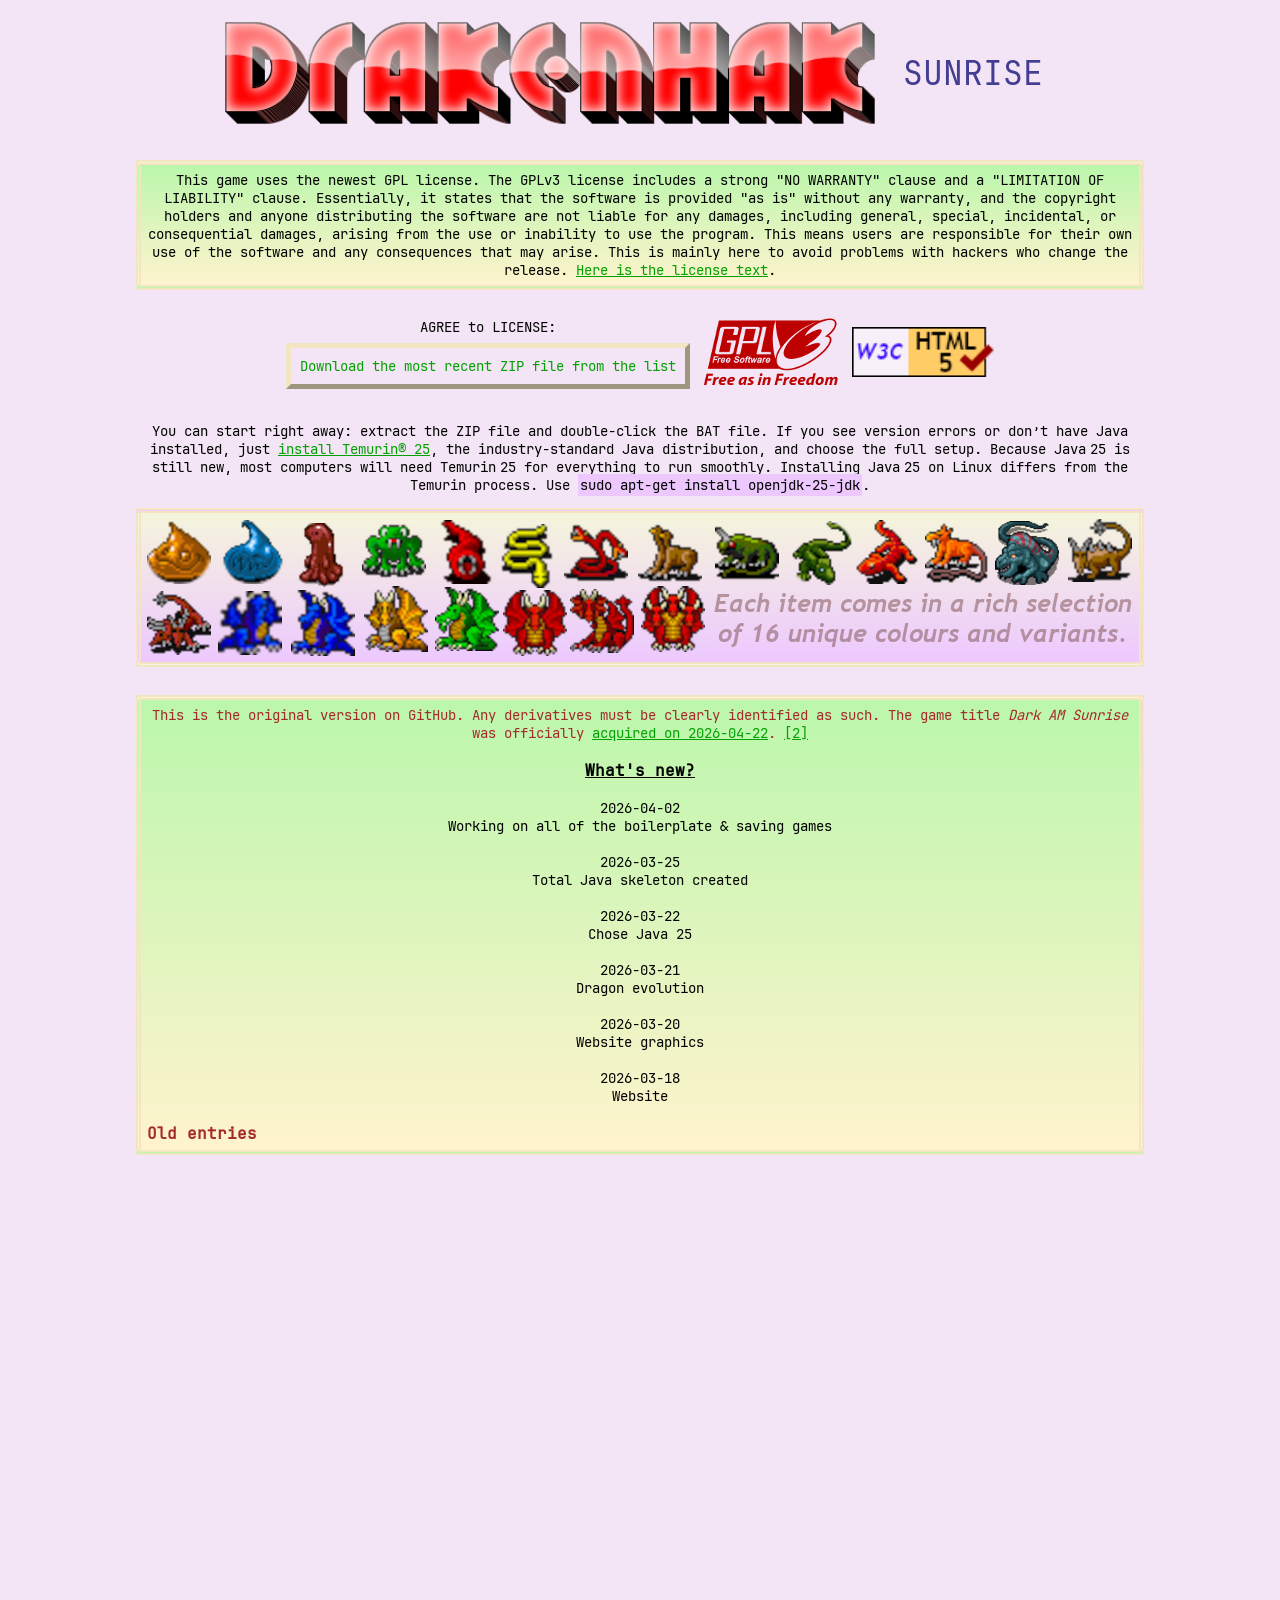
==== docs/index.html @ 5c4ad763 "Game starting day" ====
<!DOCTYPE html>
<html lang="en-US">
<head><title>Drakenhak Blueberry</title>
<link rel="stylesheet" href="main.css">
<link rel="icon" href="icon.gif" type="image/gif"></head>
<body>
<p class="flex">
  <img src="logo.png" alt="logo" width="666"><span class="logo_text">SUNRISE</span>
</p>
<p class="box">
  <span>This game uses the newest GPL license. The GPLv3 license includes a strong "NO WARRANTY" clause and a "LIMITATION OF LIABILITY" clause. Essentially, it states that the software is provided "as is" without any warranty, and the copyright holders and anyone distributing the software are not liable for any damages, including general, special, incidental, or consequential damages, arising from the use or inability to use the program. This means users are responsible for their own use of the software and any consequences that may arise. This is mainly here to avoid problems with hackers who change the release. <a href="https://github.com/Skorpionz7/dark-am-sunrise?tab=GPL-3.0-1-ov-file" target="_blank">Here is the license text</a>.</span>
</p>
<br>
<p class="flex" style="gap: 13px;">
  <span style="display: flex; flex-direction: column; gap:7px;">
    <span>AGREE to LICENSE:</span>
    <a href="https://github.com/Skorpionz7/dark-am-sunrise/releases" target="_blank" class="download_button">Download the most recent ZIP file from the list</a>
  </span>
  <a href="https://choosealicense.com/licenses/gpl-3.0/" target="_blank" class="download_button_nopadding"><img src="gplv3.png" alt="gplv3 icon"></a>
  <a href="https://validator.w3.org/nu/?doc=https%3A%2F%2Fskorpionz7.github.io%2Fdark-am-sunrise" target="_blank"><img src="valid-html5.png" class="download_button_nopadding" style="height: 50px" alt="valid html5 icon check"></a>
</p>
<br>
<p class="info">
  <span>
    You can start right away: extract the ZIP file and double‑click the BAT file. If you see version errors or don’t have Java installed, just <a href="https://adoptium.net/temurin/releases?version=25&os=any&arch=any" target="_blank">install Temurin® 25</a>, the industry‑standard Java distribution, and choose the full setup. Because Java 25 is still new, most computers will need Temurin 25 for everything to run smoothly. Installing Java 25 on Linux differs from the Temurin process. Use <span class="code">sudo apt-get install openjdk-25-jdk</span>.
  </span>
</p>
<p class="box_bg">
  <img src="evolutionbanner.png" alt="a banner showing the dragon evolution">
</p>
<br>
<p class="box" style="display: inline-flex; flex-direction: column; align-items: center;">
  <span style="color: brown;">This is the original version on GitHub. Any derivatives must be clearly identified as such. The game title <span style="font-style:italic;">Dark AM Sunrise</span> was officially <a href="https://web.archive.org/web/20260422124503/https://skorpionz7.github.io/dark-am-sunrise/gamerelease/" target="_blank">acquired on 2026-04-22</a>. <a href="https://web.archive.org/web/20260422124807/https://github.com/Skorpionz7" target="_blank">[2]</a></span>
  <span>&nbsp;</span>
  <span class="bigger" style="text-decoration: underline; font-weight: bolder;">What's new?</span>
  <span>&nbsp;</span>
  <span>2026-04-02</span>
  <span>Working on all of the boilerplate & saving games</span>
  <span>&nbsp;</span>
  <span>2026-03-25</span>
  <span>Total Java skeleton created</span>
  <span>&nbsp;</span>
  <span>2026-03-22</span>
  <span>Chose Java 25</span>
  <span>&nbsp;</span>
  <span>2026-03-21</span>
  <span>Dragon evolution</span>
  <span>&nbsp;</span>
  <span>2026-03-20</span>
  <span>Website graphics</span>
  <span>&nbsp;</span>
  <span>2026-03-18</span>
  <span>Website</span>
  <span>&nbsp;</span>
  <span style="margin-right: auto;"><a href="old.txt" class="bigger" style="color:brown; text-decoration: none; font-weight: bolder;" target="_blank">Old entries</a></span>
</p>
<p><iframe src="https://doctornimitz.ishoutbox.com" width="725" height="1120" style="border:none;"></iframe></p>
</body>
</html>
---- docs/main.css ----
:root {
  --font-size: 14px;
  --bigger-font-size: 16px;
  --download-button-size: 9px;
  --width: 986px;
}

@font-face {
  font-family: "JetBrainsMono";
  src: url("JetBrainsMono-Regular.ttf") format("truetype");
}

body { text-align: center; background-color: #f3e5f5; font-size: var(--font-size); font-family: "JetBrainsMono", sans-serif;/*font-family: "Arial", Helvetica;*/ }
a { color: #03a003; }
/* a:hover { background-color: bisque; } */
.flex, .info { display: flex; align-items: center; justify-content: center; align-self: center; }
.info { width: var(--width);  margin: 0 auto; text-align: center; }
.code { background-color: #EDC8FF; padding: 2px;} /*#aBECDa*/
.box, .box_bg { background: linear-gradient(#bbf7ac, #fff3cd); border: thick double #F3E5C2; display: inline-flex; color: black; padding: 6px; width: var(--width); }
.info { width: var(--width); display: flex; }
.box_bg { background: linear-gradient(#f5f5dc, #EDC8FF); }
.release { color: darkorange; }
.bigger { font-size: var(--bigger-font-size); }
.logo_text { font-size: 33px; color: #443E93; padding: 20px; }
.download_button, .download_button_nopadding { text-decoration: none; }
.download_button { border: thick outset #F3E5C2; padding: var(--download-button-size); }
.download_button:hover, .download_button_nopadding:hover { background-color: palevioletred; border-color: palevioletred; }
.download_button:hover { border: thick inset #F3E5C2; padding: var(--download-button-size); color:lightgreen; }
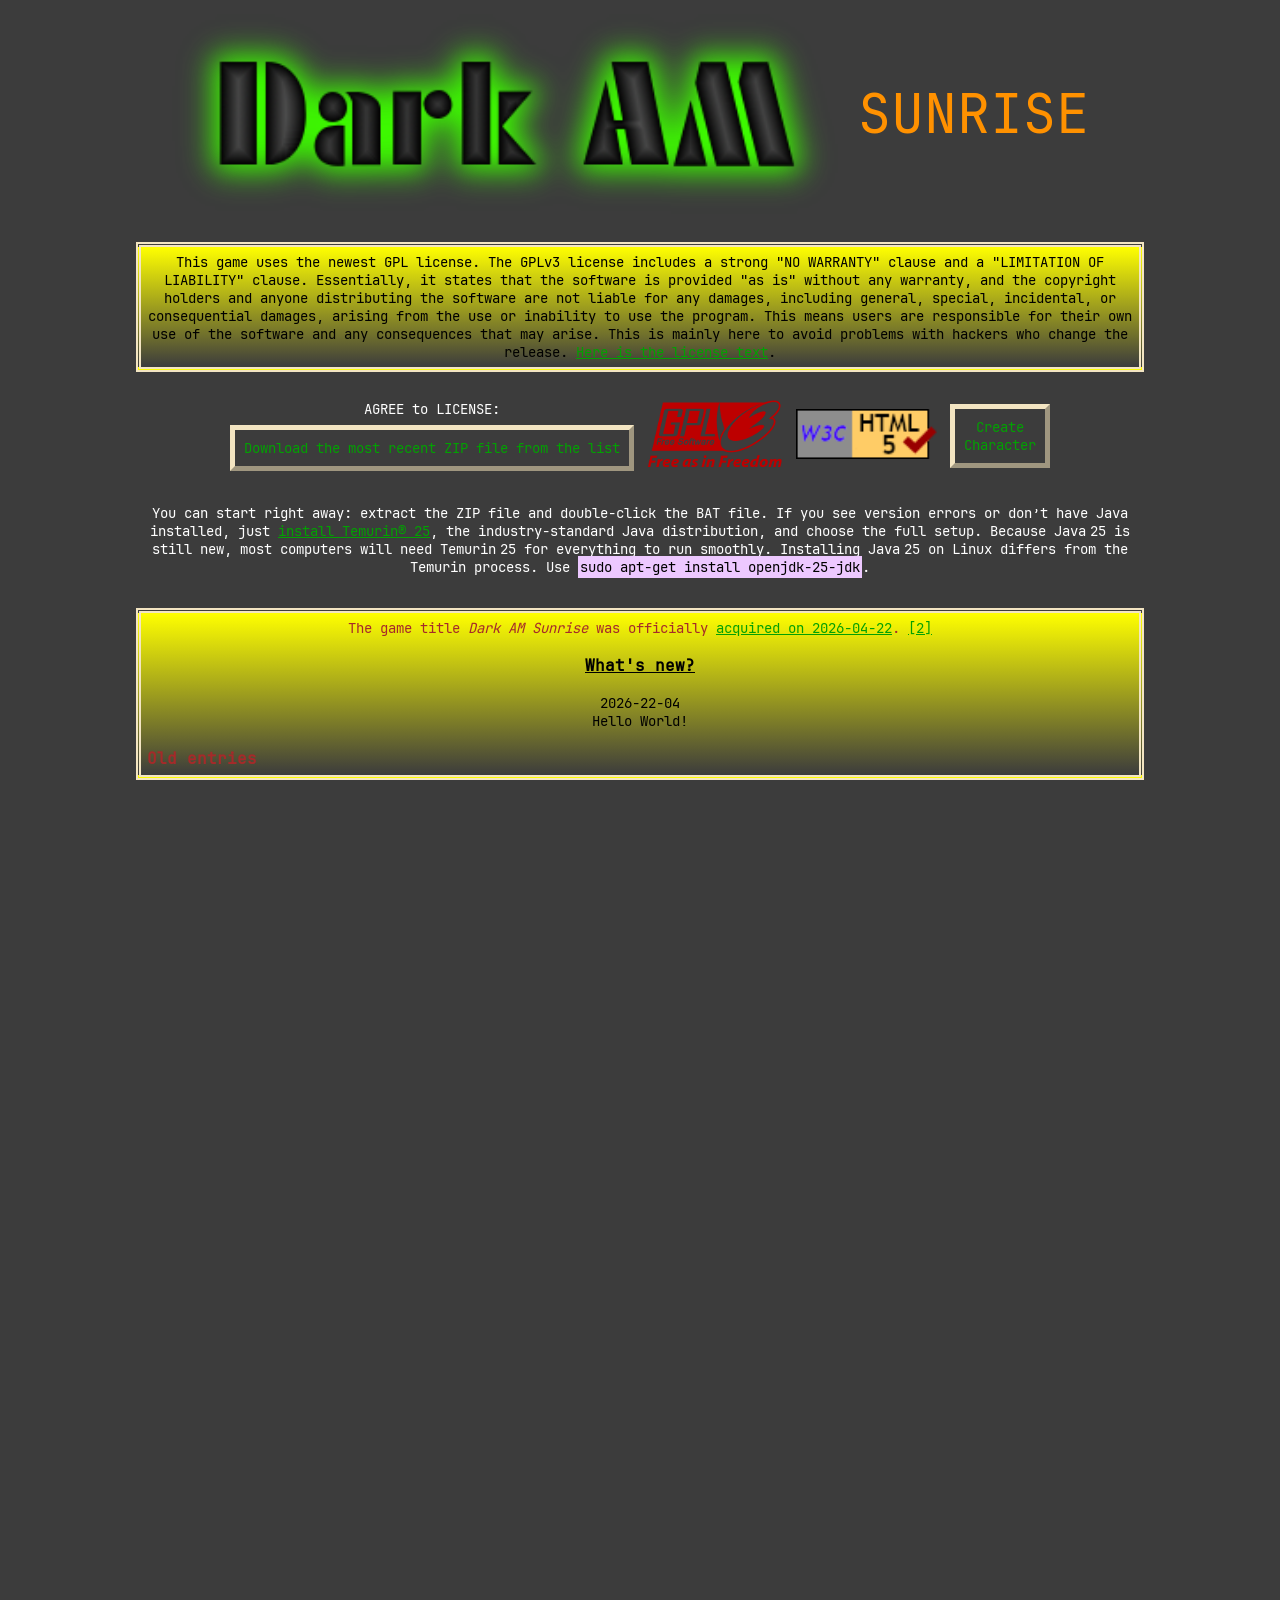
==== commit c57df2eb: "Lots of website additions" ====
--- a/docs/index.html
+++ b/docs/index.html
@@ -1,6 +1,6 @@
 <!DOCTYPE html>
 <html lang="en-US">
-<head><title>Drakenhak Blueberry</title>
+<head><title>Dark AM Sunrise</title>
 <link rel="stylesheet" href="main.css">
 <link rel="icon" href="icon.gif" type="image/gif"></head>
 <body>
@@ -13,11 +13,12 @@
 <br>
 <p class="flex" style="gap: 13px;">
   <span style="display: flex; flex-direction: column; gap:7px;">
-    <span>AGREE to LICENSE:</span>
+    <span style="color: white;"">AGREE to LICENSE:</span>
     <a href="https://github.com/Skorpionz7/dark-am-sunrise/releases" target="_blank" class="download_button">Download the most recent ZIP file from the list</a>
   </span>
   <a href="https://choosealicense.com/licenses/gpl-3.0/" target="_blank" class="download_button_nopadding"><img src="gplv3.png" alt="gplv3 icon"></a>
   <a href="https://validator.w3.org/nu/?doc=https%3A%2F%2Fskorpionz7.github.io%2Fdark-am-sunrise" target="_blank"><img src="valid-html5.png" class="download_button_nopadding" style="height: 50px" alt="valid html5 icon check"></a>
+  <span style="display: flex; flex-direction: column; gap:7px;"><a href="https://github.com/Skorpionz7/dark-am-sunrise/releases" target="_blank" class="download_button">Create<br>Character</a></span>
 </p>
 <br>
 <p class="info">
@@ -25,32 +26,17 @@
     You can start right away: extract the ZIP file and double‑click the BAT file. If you see version errors or don’t have Java installed, just <a href="https://adoptium.net/temurin/releases?version=25&os=any&arch=any" target="_blank">install Temurin® 25</a>, the industry‑standard Java distribution, and choose the full setup. Because Java 25 is still new, most computers will need Temurin 25 for everything to run smoothly. Installing Java 25 on Linux differs from the Temurin process. Use <span class="code">sudo apt-get install openjdk-25-jdk</span>.
   </span>
 </p>
-<p class="box_bg">
-  <img src="evolutionbanner.png" alt="a banner showing the dragon evolution">
-</p>
+<!--<p class="box_bg">
+  <img src="banner.png" alt="game banner">
+</p>-->
 <br>
 <p class="box" style="display: inline-flex; flex-direction: column; align-items: center;">
-  <span style="color: brown;">This is the original version on GitHub. Any derivatives must be clearly identified as such. The game title <span style="font-style:italic;">Dark AM Sunrise</span> was officially <a href="https://web.archive.org/web/20260422124503/https://skorpionz7.github.io/dark-am-sunrise/gamerelease/" target="_blank">acquired on 2026-04-22</a>. <a href="https://web.archive.org/web/20260422124807/https://github.com/Skorpionz7" target="_blank">[2]</a></span>
+  <span style="color: brown;">The game title <span style="font-style:italic;">Dark AM Sunrise</span> was officially <a href="https://web.archive.org/web/20260422124503/https://skorpionz7.github.io/dark-am-sunrise/gamerelease/" target="_blank">acquired on 2026-04-22</a>. <a href="https://web.archive.org/web/20260422124807/https://github.com/Skorpionz7" target="_blank">[2]</a></span>
   <span>&nbsp;</span>
   <span class="bigger" style="text-decoration: underline; font-weight: bolder;">What's new?</span>
   <span>&nbsp;</span>
-  <span>2026-04-02</span>
-  <span>Working on all of the boilerplate & saving games</span>
-  <span>&nbsp;</span>
-  <span>2026-03-25</span>
-  <span>Total Java skeleton created</span>
-  <span>&nbsp;</span>
-  <span>2026-03-22</span>
-  <span>Chose Java 25</span>
-  <span>&nbsp;</span>
-  <span>2026-03-21</span>
-  <span>Dragon evolution</span>
-  <span>&nbsp;</span>
-  <span>2026-03-20</span>
-  <span>Website graphics</span>
-  <span>&nbsp;</span>
-  <span>2026-03-18</span>
-  <span>Website</span>
+  <span>2026-22-04</span>
+  <span>Hello World!</span>
   <span>&nbsp;</span>
   <span style="margin-right: auto;"><a href="old.txt" class="bigger" style="color:brown; text-decoration: none; font-weight: bolder;" target="_blank">Old entries</a></span>
 </p>
--- a/docs/main.css
+++ b/docs/main.css
@@ -10,18 +10,18 @@
   src: url("JetBrainsMono-Regular.ttf") format("truetype");
 }
 
-body { text-align: center; background-color: #f3e5f5; font-size: var(--font-size); font-family: "JetBrainsMono", sans-serif;/*font-family: "Arial", Helvetica;*/ }
+body { text-align: center; background-color: #3C3C3C; font-size: var(--font-size); font-family: "JetBrainsMono", sans-serif;/*font-family: "Arial", Helvetica;*/ }
 a { color: #03a003; }
 /* a:hover { background-color: bisque; } */
 .flex, .info { display: flex; align-items: center; justify-content: center; align-self: center; }
-.info { width: var(--width);  margin: 0 auto; text-align: center; }
-.code { background-color: #EDC8FF; padding: 2px;} /*#aBECDa*/
-.box, .box_bg { background: linear-gradient(#bbf7ac, #fff3cd); border: thick double #F3E5C2; display: inline-flex; color: black; padding: 6px; width: var(--width); }
+.info { width: var(--width);  margin: 0 auto; text-align: center; color:#FFFFFF }
+.code { background-color: #EDC8FF; padding: 2px; color:#000000} /*#aBECDa*/
+.box, .box_bg { background: linear-gradient(yellow, #3C3C3C); border: thick double #F3E5C2; display: inline-flex; color: black; padding: 6px; width: var(--width); }
 .info { width: var(--width); display: flex; }
 .box_bg { background: linear-gradient(#f5f5dc, #EDC8FF); }
 .release { color: darkorange; }
 .bigger { font-size: var(--bigger-font-size); }
-.logo_text { font-size: 33px; color: #443E93; padding: 20px; }
+.logo_text { font-size: 55px; color: #ff9100; padding: 20px; }
 .download_button, .download_button_nopadding { text-decoration: none; }
 .download_button { border: thick outset #F3E5C2; padding: var(--download-button-size); }
 .download_button:hover, .download_button_nopadding:hover { background-color: palevioletred; border-color: palevioletred; }
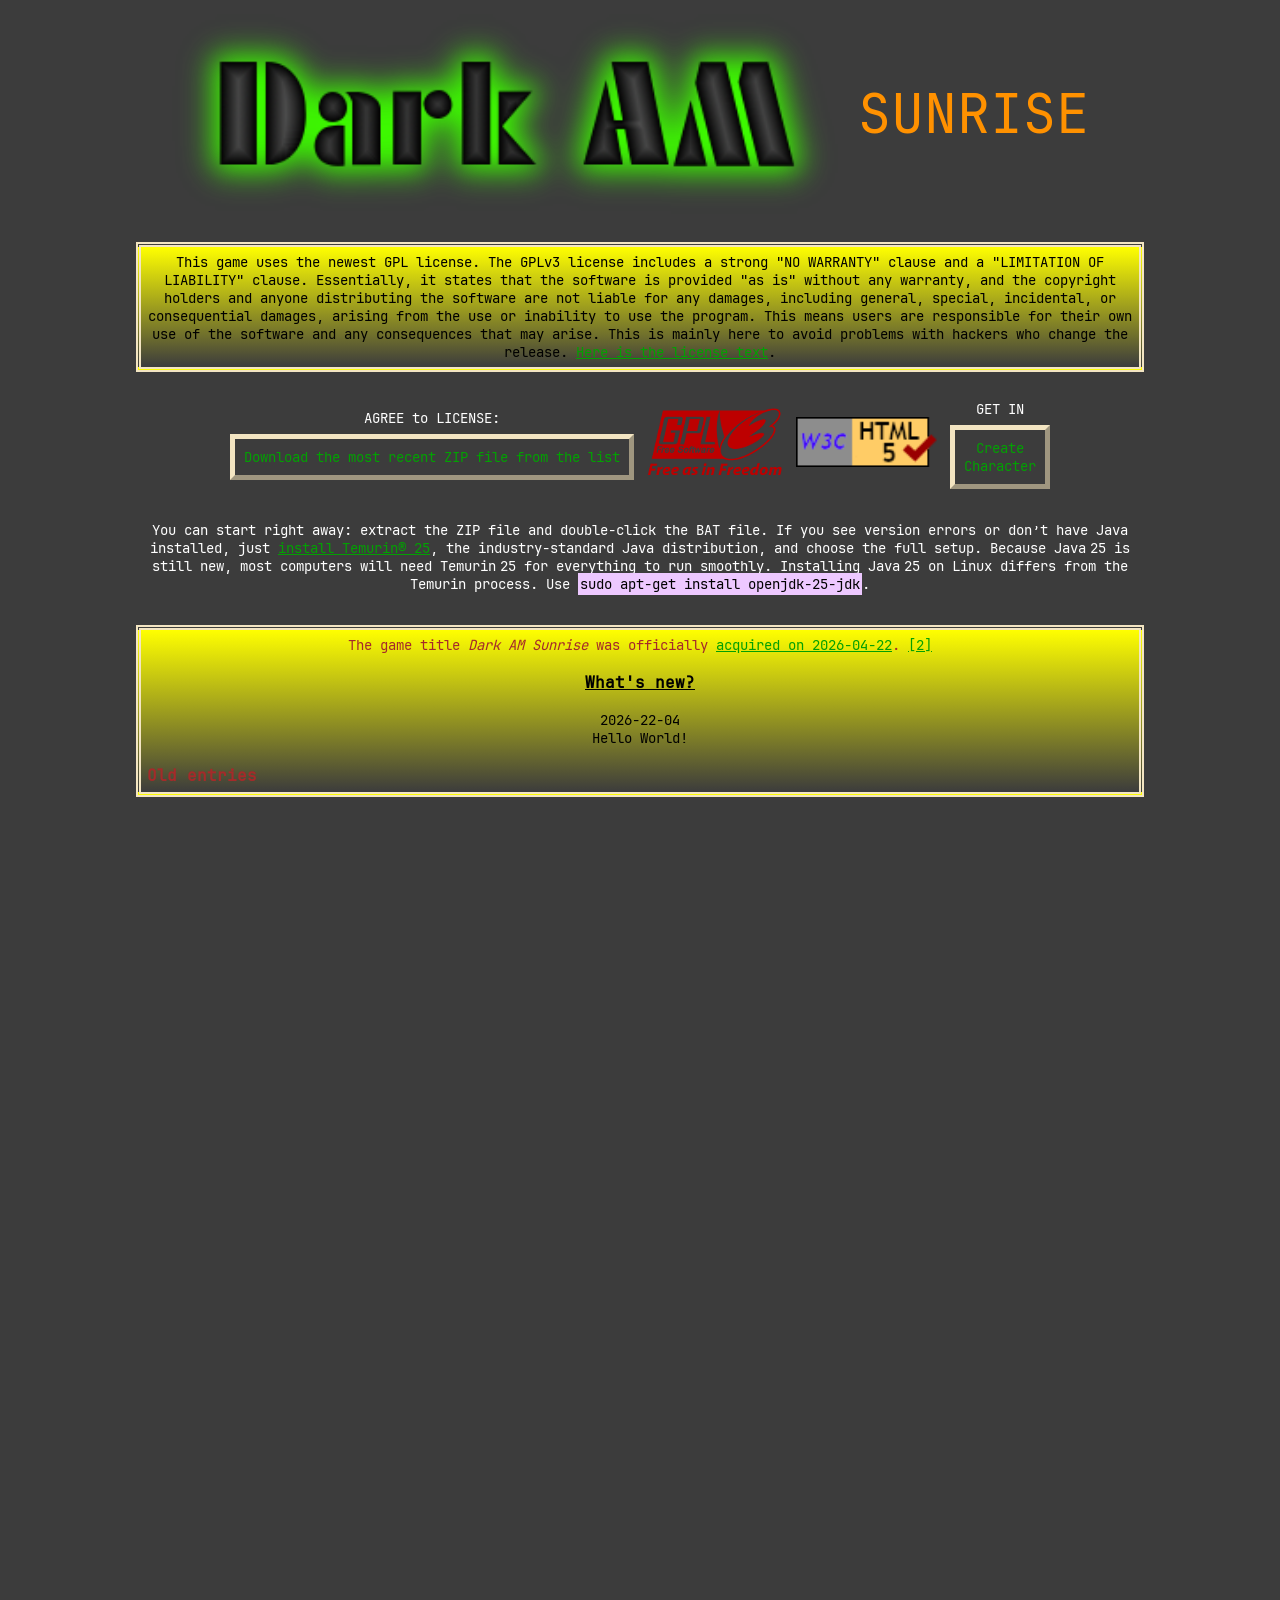
==== commit b5ee7e45: "Get in button" ====
--- a/docs/index.html
+++ b/docs/index.html
@@ -13,12 +13,15 @@
 <br>
 <p class="flex" style="gap: 13px;">
   <span style="display: flex; flex-direction: column; gap:7px;">
-    <span style="color: white;"">AGREE to LICENSE:</span>
+    <span style="color: white;">AGREE to LICENSE:</span>
     <a href="https://github.com/Skorpionz7/dark-am-sunrise/releases" target="_blank" class="download_button">Download the most recent ZIP file from the list</a>
   </span>
   <a href="https://choosealicense.com/licenses/gpl-3.0/" target="_blank" class="download_button_nopadding"><img src="gplv3.png" alt="gplv3 icon"></a>
   <a href="https://validator.w3.org/nu/?doc=https%3A%2F%2Fskorpionz7.github.io%2Fdark-am-sunrise" target="_blank"><img src="valid-html5.png" class="download_button_nopadding" style="height: 50px" alt="valid html5 icon check"></a>
-  <span style="display: flex; flex-direction: column; gap:7px;"><a href="https://github.com/Skorpionz7/dark-am-sunrise/releases" target="_blank" class="download_button">Create<br>Character</a></span>
+  <span style="display: flex; flex-direction: column; gap:7px;">
+    <span style="color: white;">GET IN</span>
+    <a href="https://github.com/Skorpionz7/dark-am-sunrise/releases" target="_blank" class="download_button">Create<br>Character</a>
+  </span>
 </p>
 <br>
 <p class="info">
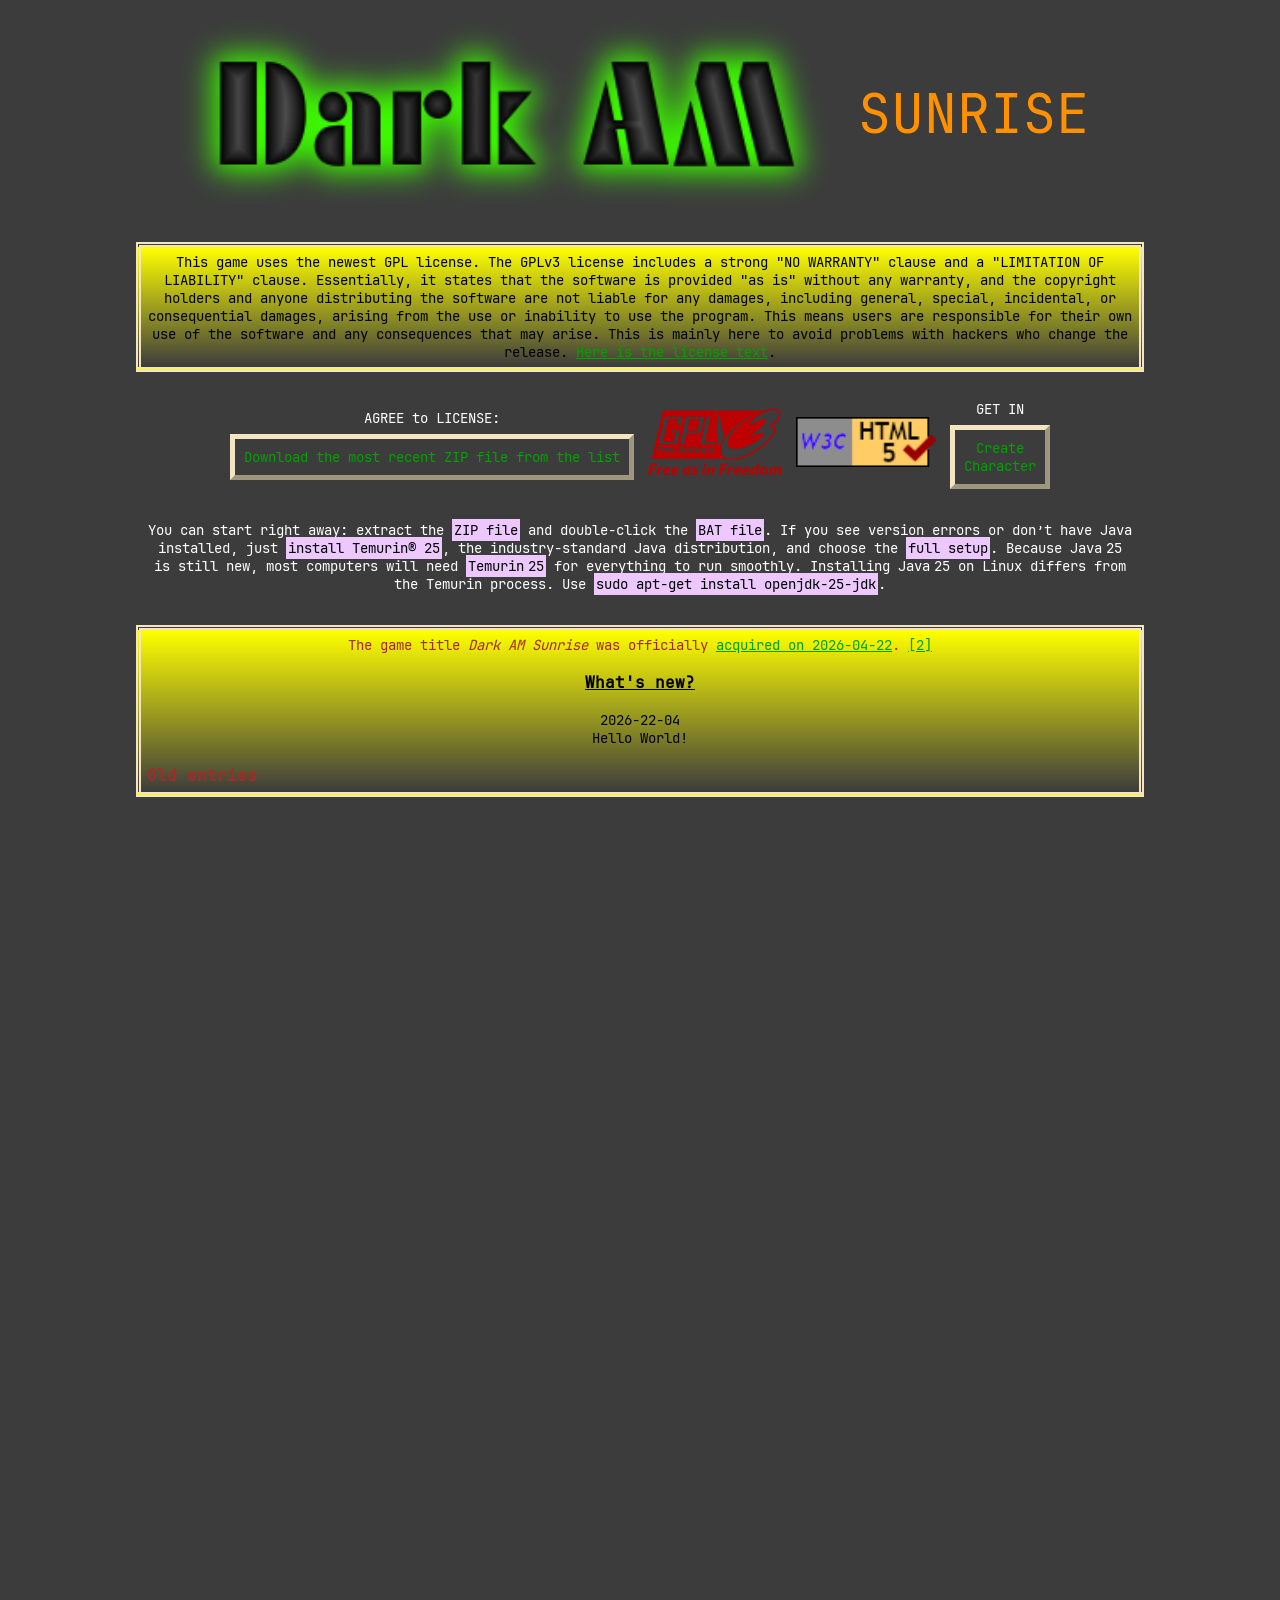
==== commit 26fc1576: "Beautifying game install information" ====
--- a/docs/index.html
+++ b/docs/index.html
@@ -26,7 +26,7 @@
 <br>
 <p class="info">
   <span>
-    You can start right away: extract the ZIP file and double‑click the BAT file. If you see version errors or don’t have Java installed, just <a href="https://adoptium.net/temurin/releases?version=25&os=any&arch=any" target="_blank">install Temurin® 25</a>, the industry‑standard Java distribution, and choose the full setup. Because Java 25 is still new, most computers will need Temurin 25 for everything to run smoothly. Installing Java 25 on Linux differs from the Temurin process. Use <span class="code">sudo apt-get install openjdk-25-jdk</span>.
+    You can start right away: extract the <span class="code">ZIP file</span> and double‑click the <span class="code">BAT file</span>. If you see version errors or don’t have Java installed, just <a class="code_hover" href="https://adoptium.net/temurin/releases?version=25&os=any&arch=any" target="_blank">install Temurin® 25</a>, the industry‑standard Java distribution, and choose the <span class="code">full setup</span>. Because Java 25 is still new, most computers will need <a class="code_hover" href="https://adoptium.net/temurin/releases?version=25&os=any&arch=any" target="_blank">Temurin 25</a> for everything to run smoothly. Installing Java 25 on Linux differs from the Temurin process. Use <span class="code">sudo apt-get install openjdk-25-jdk</span>.
   </span>
 </p>
 <!--<p class="box_bg">
--- a/docs/main.css
+++ b/docs/main.css
@@ -15,7 +15,8 @@
 /* a:hover { background-color: bisque; } */
 .flex, .info { display: flex; align-items: center; justify-content: center; align-self: center; }
 .info { width: var(--width);  margin: 0 auto; text-align: center; color:#FFFFFF }
-.code { background-color: #EDC8FF; padding: 2px; color:#000000} /*#aBECDa*/
+.code, .code_hover { background-color: #EDC8FF; padding: 2px; color:#000000; text-decoration: none; } /*#aBECDa*/
+.code_hover:hover { background-color: lightgreen; }
 .box, .box_bg { background: linear-gradient(yellow, #3C3C3C); border: thick double #F3E5C2; display: inline-flex; color: black; padding: 6px; width: var(--width); }
 .info { width: var(--width); display: flex; }
 .box_bg { background: linear-gradient(#f5f5dc, #EDC8FF); }
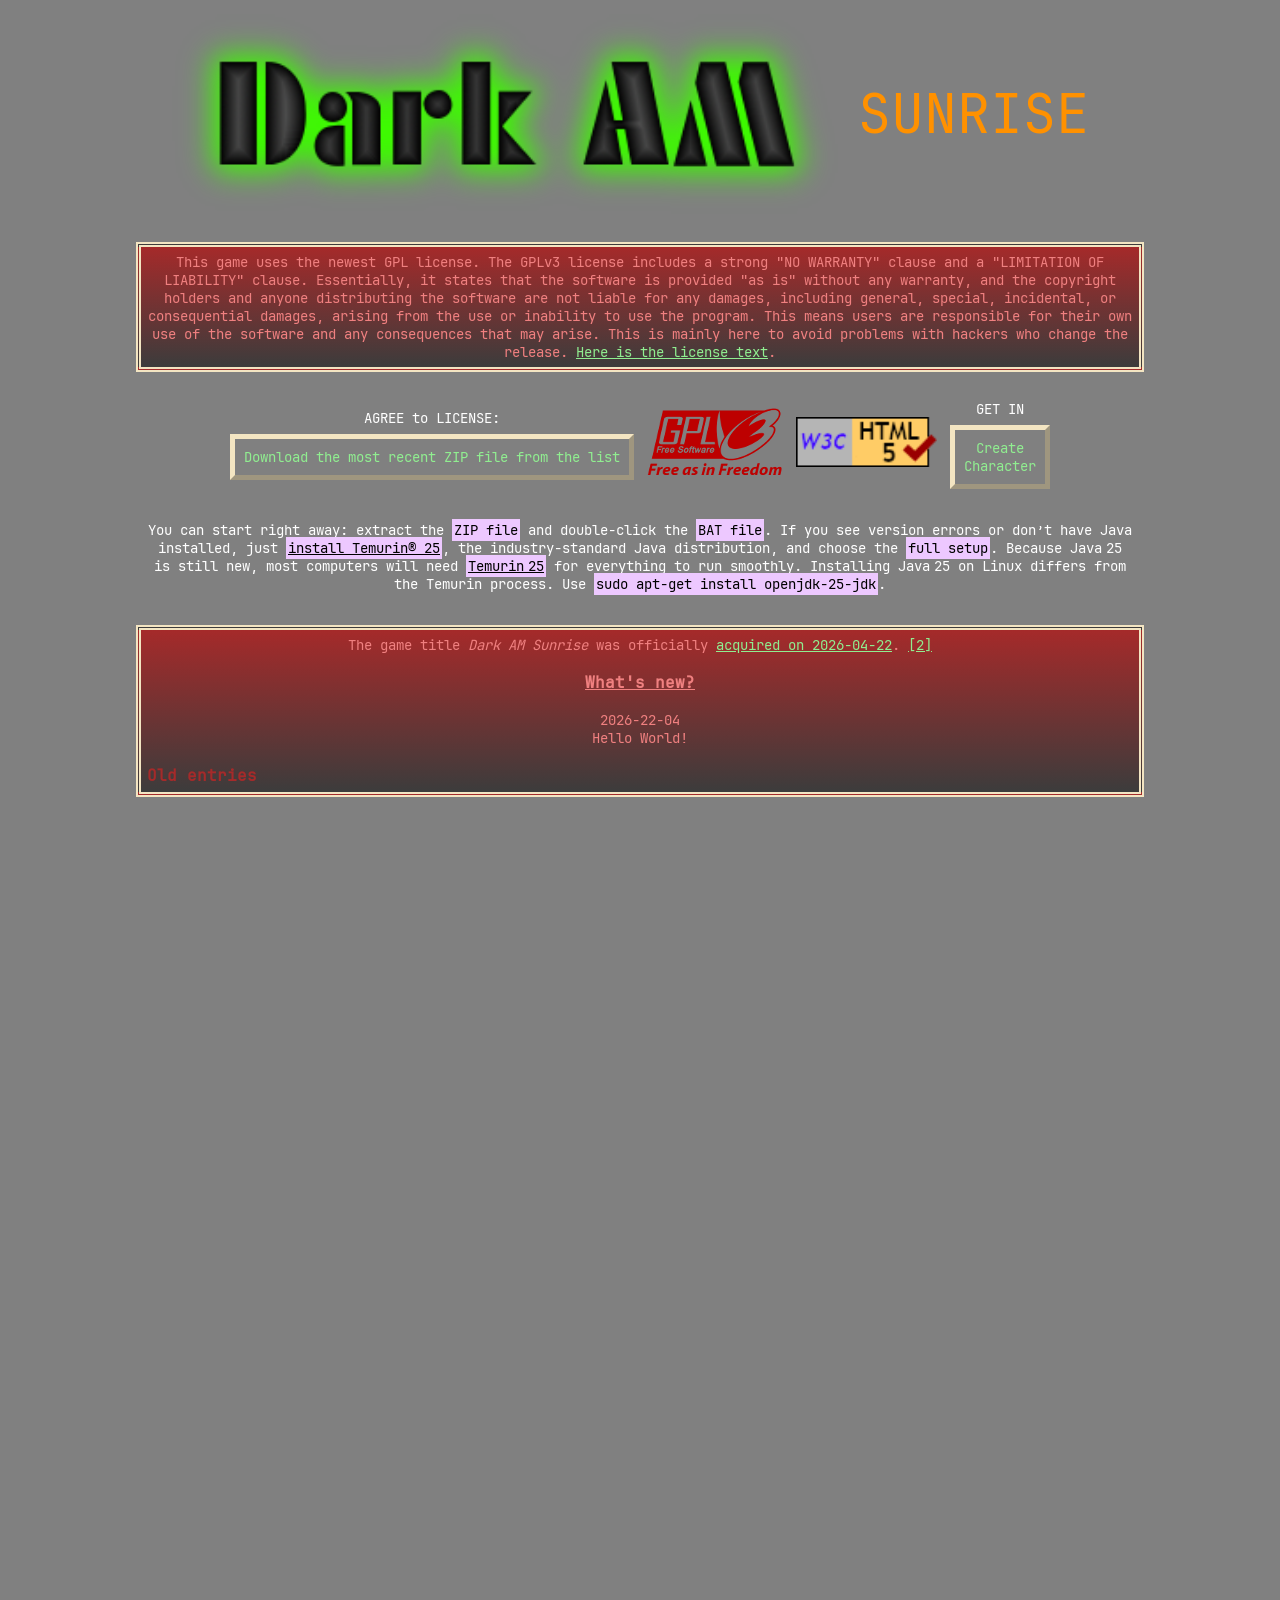
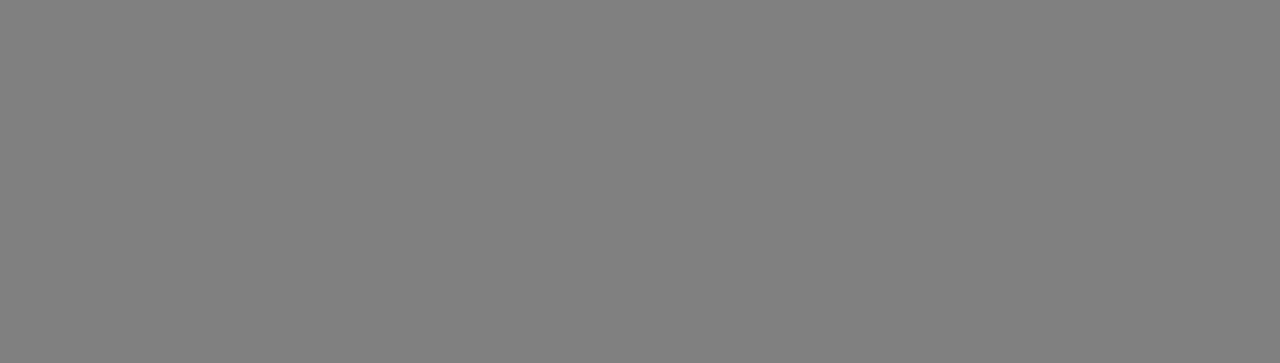
==== commit 000dab30: "Website graphics" ====
--- a/docs/index.html
+++ b/docs/index.html
@@ -34,7 +34,7 @@
 </p>-->
 <br>
 <p class="box" style="display: inline-flex; flex-direction: column; align-items: center;">
-  <span style="color: brown;">The game title <span style="font-style:italic;">Dark AM Sunrise</span> was officially <a href="https://web.archive.org/web/20260422124503/https://skorpionz7.github.io/dark-am-sunrise/gamerelease/" target="_blank">acquired on 2026-04-22</a>. <a href="https://web.archive.org/web/20260422124807/https://github.com/Skorpionz7" target="_blank">[2]</a></span>
+  <span style="color: lightcoral;">The game title <span style="font-style:italic;">Dark AM Sunrise</span> was officially <a href="https://web.archive.org/web/20260422124503/https://skorpionz7.github.io/dark-am-sunrise/gamerelease/" target="_blank">acquired on 2026-04-22</a>. <a href="https://web.archive.org/web/20260422124807/https://github.com/Skorpionz7" target="_blank">[2]</a></span>
   <span>&nbsp;</span>
   <span class="bigger" style="text-decoration: underline; font-weight: bolder;">What's new?</span>
   <span>&nbsp;</span>
--- a/docs/main.css
+++ b/docs/main.css
@@ -10,14 +10,15 @@
   src: url("JetBrainsMono-Regular.ttf") format("truetype");
 }
 
-body { text-align: center; background-color: #3C3C3C; font-size: var(--font-size); font-family: "JetBrainsMono", sans-serif;/*font-family: "Arial", Helvetica;*/ }
-a { color: #03a003; }
+body { text-align: center; background-color: gray; font-size: var(--font-size); font-family: "JetBrainsMono", sans-serif;/*font-family: "Arial", Helvetica;*/ }
+a { color: lightgreen; }
 /* a:hover { background-color: bisque; } */
 .flex, .info { display: flex; align-items: center; justify-content: center; align-self: center; }
 .info { width: var(--width);  margin: 0 auto; text-align: center; color:#FFFFFF }
 .code, .code_hover { background-color: #EDC8FF; padding: 2px; color:#000000; text-decoration: none; } /*#aBECDa*/
+.code_hover { text-decoration: underline; }
 .code_hover:hover { background-color: lightgreen; }
-.box, .box_bg { background: linear-gradient(yellow, #3C3C3C); border: thick double #F3E5C2; display: inline-flex; color: black; padding: 6px; width: var(--width); }
+.box, .box_bg { background: linear-gradient(brown, #3C3C3C); border: thick double #F3E5C2; display: inline-flex; color:lightcoral; padding: 6px; width: var(--width); }
 .info { width: var(--width); display: flex; }
 .box_bg { background: linear-gradient(#f5f5dc, #EDC8FF); }
 .release { color: darkorange; }
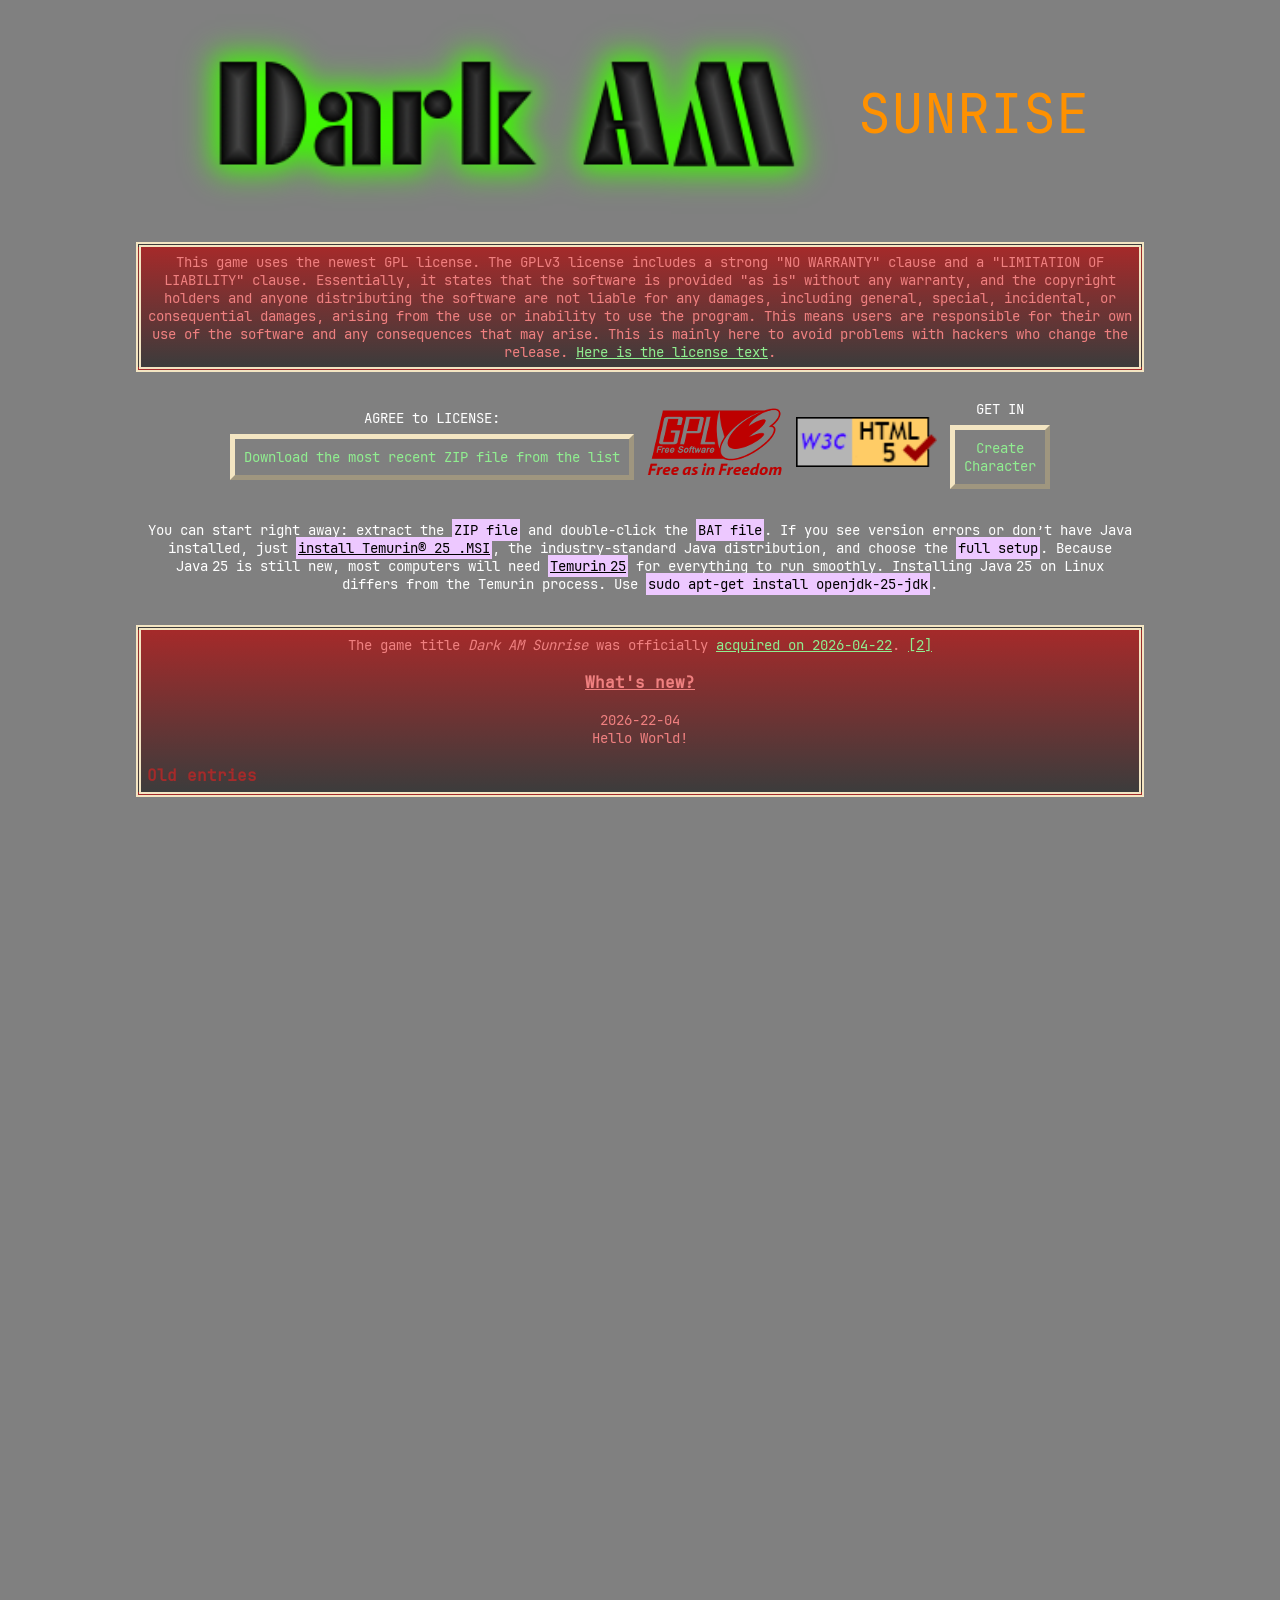
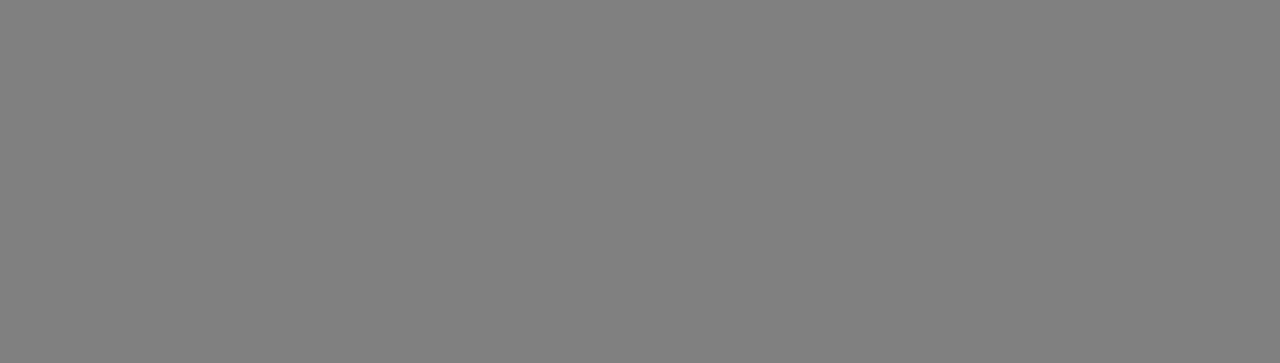
==== commit 9a141968: "Some guidance" ====
--- a/docs/index.html
+++ b/docs/index.html
@@ -26,7 +26,7 @@
 <br>
 <p class="info">
   <span>
-    You can start right away: extract the <span class="code">ZIP file</span> and double‑click the <span class="code">BAT file</span>. If you see version errors or don’t have Java installed, just <a class="code_hover" href="https://adoptium.net/temurin/releases?version=25&os=any&arch=any" target="_blank">install Temurin® 25</a>, the industry‑standard Java distribution, and choose the <span class="code">full setup</span>. Because Java 25 is still new, most computers will need <a class="code_hover" href="https://adoptium.net/temurin/releases?version=25&os=any&arch=any" target="_blank">Temurin 25</a> for everything to run smoothly. Installing Java 25 on Linux differs from the Temurin process. Use <span class="code">sudo apt-get install openjdk-25-jdk</span>.
+    You can start right away: extract the <span class="code">ZIP file</span> and double‑click the <span class="code">BAT file</span>. If you see version errors or don’t have Java installed, just <a class="code_hover" href="https://adoptium.net/temurin/releases?version=25&os=any&arch=any" target="_blank">install Temurin® 25 .MSI</a>, the industry‑standard Java distribution, and choose the <span class="code">full setup</span>. Because Java 25 is still new, most computers will need <a class="code_hover" href="https://adoptium.net/temurin/releases?version=25&os=any&arch=any" target="_blank">Temurin 25</a> for everything to run smoothly. Installing Java 25 on Linux differs from the Temurin process. Use <span class="code">sudo apt-get install openjdk-25-jdk</span>.
   </span>
 </p>
 <!--<p class="box_bg">
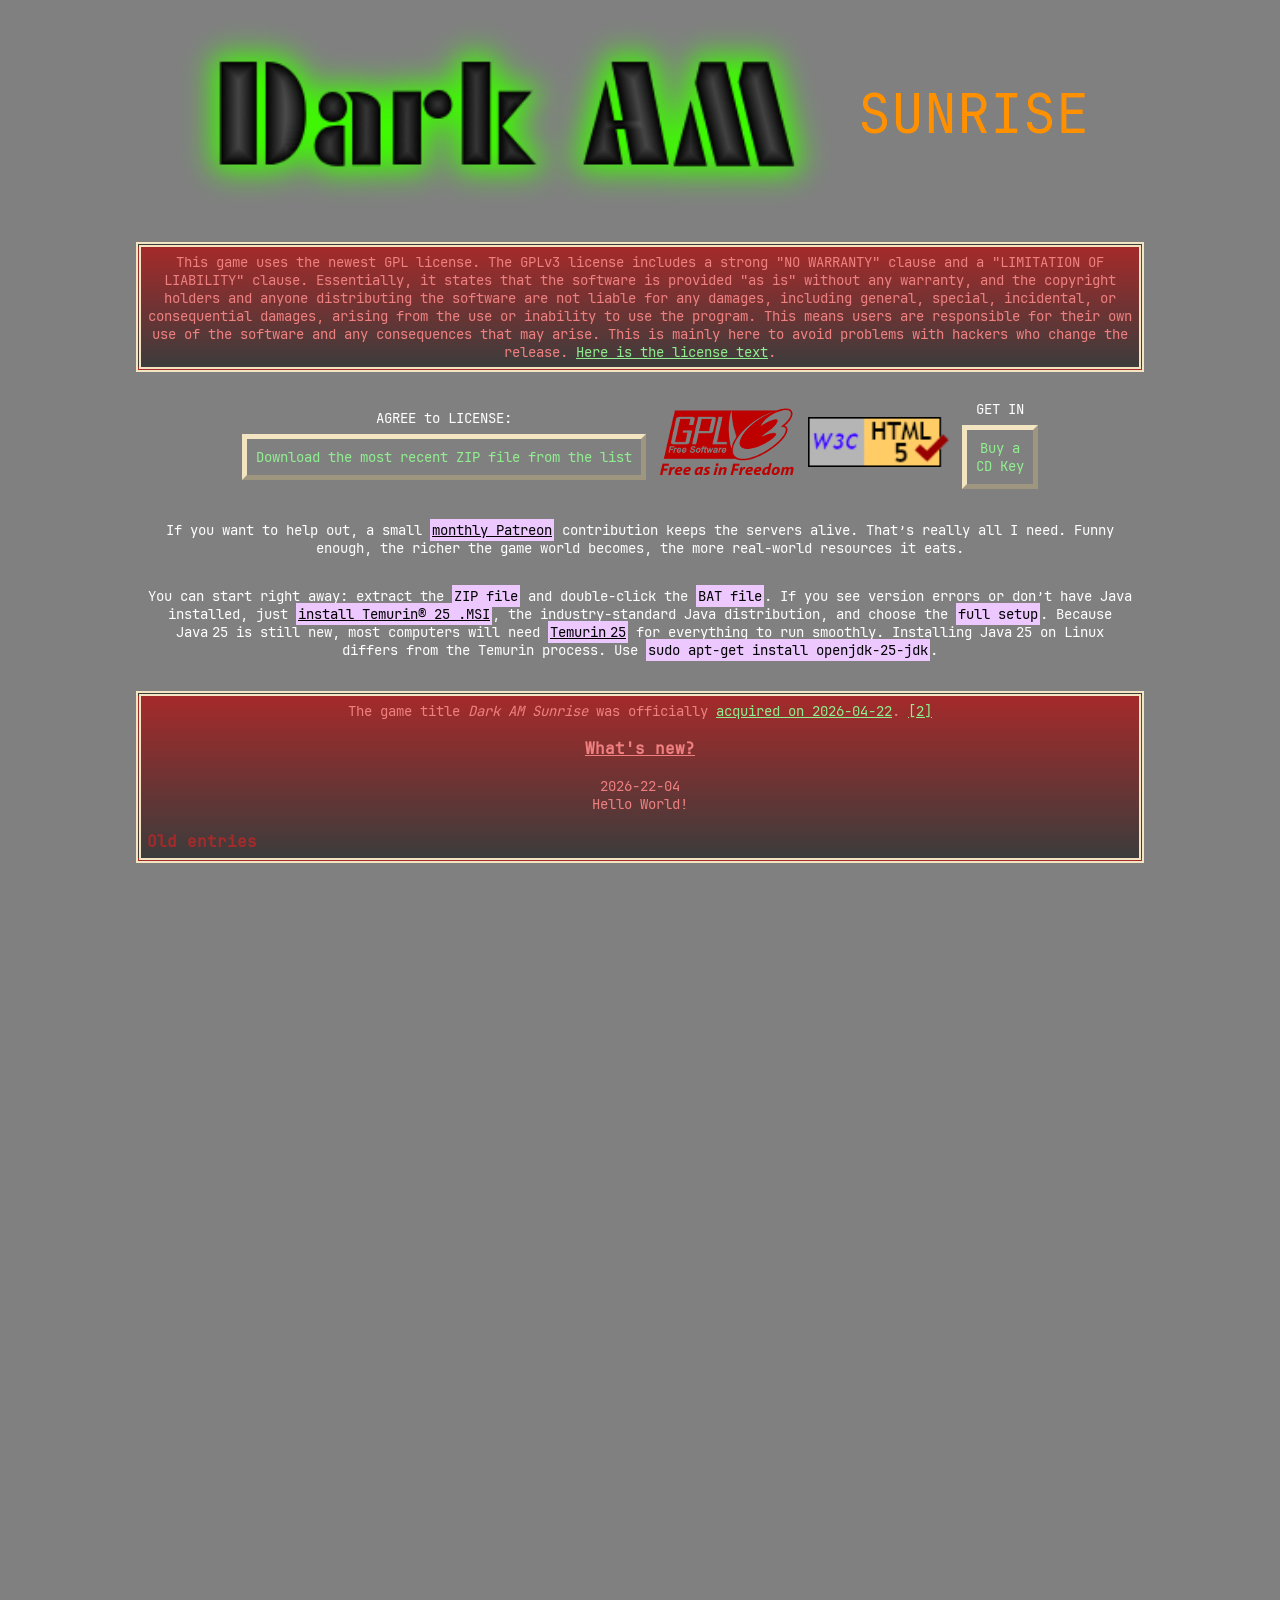
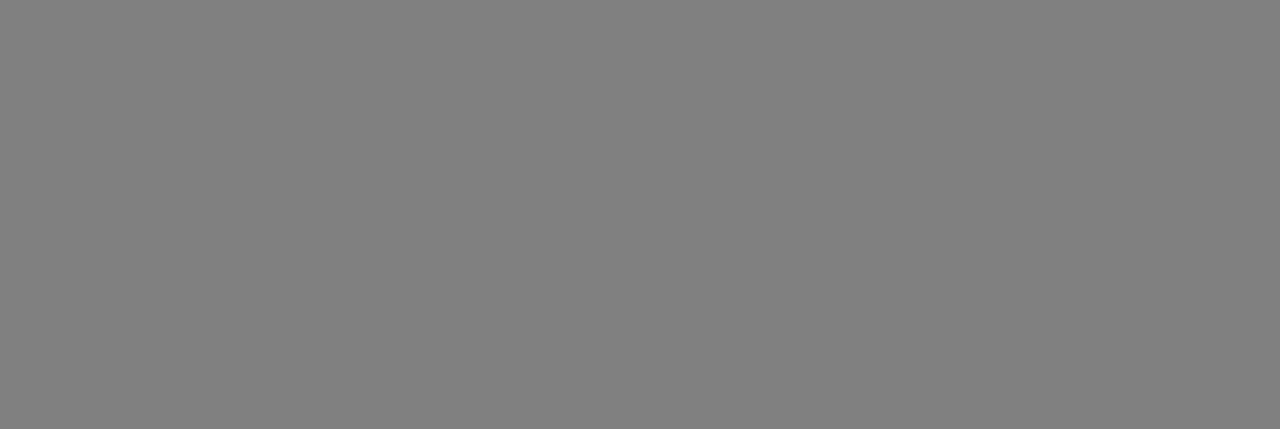
==== commit 733a9abc: "Patreon information" ====
--- a/docs/index.html
+++ b/docs/index.html
@@ -20,10 +20,15 @@
   <a href="https://validator.w3.org/nu/?doc=https%3A%2F%2Fskorpionz7.github.io%2Fdark-am-sunrise" target="_blank"><img src="valid-html5.png" class="download_button_nopadding" style="height: 50px" alt="valid html5 icon check"></a>
   <span style="display: flex; flex-direction: column; gap:7px;">
     <span style="color: white;">GET IN</span>
-    <a href="https://github.com/Skorpionz7/dark-am-sunrise/releases" target="_blank" class="download_button">Create<br>Character</a>
+    <a href="none" target="_blank" class="download_button">Buy a<br>CD Key</a>
   </span>
 </p>
 <br>
+<p class="info" style="padding: 0 0 30px 0;">
+  <span>
+    If you want to help out, a small <a class="code_hover" href="none" target="_blank">monthly Patreon</a> contribution keeps the servers alive. That’s really all I need. Funny enough, the richer the game world becomes, the more real‑world resources it eats.
+  </span>
+</p>
 <p class="info">
   <span>
     You can start right away: extract the <span class="code">ZIP file</span> and double‑click the <span class="code">BAT file</span>. If you see version errors or don’t have Java installed, just <a class="code_hover" href="https://adoptium.net/temurin/releases?version=25&os=any&arch=any" target="_blank">install Temurin® 25 .MSI</a>, the industry‑standard Java distribution, and choose the <span class="code">full setup</span>. Because Java 25 is still new, most computers will need <a class="code_hover" href="https://adoptium.net/temurin/releases?version=25&os=any&arch=any" target="_blank">Temurin 25</a> for everything to run smoothly. Installing Java 25 on Linux differs from the Temurin process. Use <span class="code">sudo apt-get install openjdk-25-jdk</span>.
